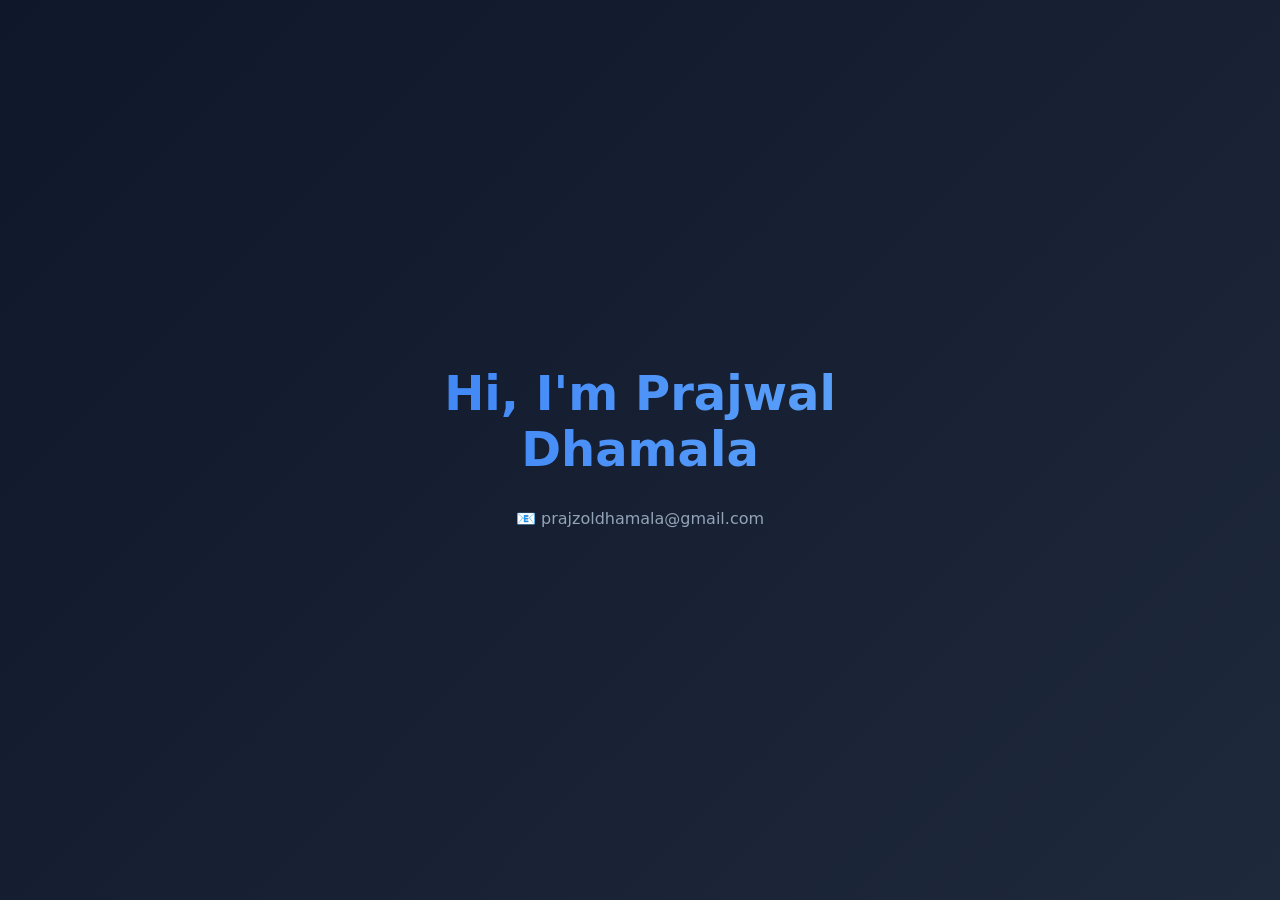
==== index.html @ caac45e5 "Add files via upload" ====
<!DOCTYPE html>
<html lang="en">
<head>
    <meta charset="UTF-8">
    <meta name="viewport" content="width=device-width, initial-scale=1.0">
    <title>Prajwal Dhamala</title>
    <link rel="stylesheet" href="style.css">
</head>
<body>
    <div class="container">
        <h1>Hi, I'm Prajwal Dhamala</h1>
        <p class="email">📧 prajzoldhamala@gmail.com</p>
    </div>
</body>
</html>
---- style.css ----
* {
    margin: 0;
    padding: 0;
    box-sizing: border-box;
}

body {
    font-family: system-ui, -apple-system, sans-serif;
    background: linear-gradient(135deg, #0f172a 0%, #1e293b 100%);
    color: #f1f5f9;
    display: flex;
    align-items: center;
    justify-content: center;
    min-height: 100vh;
    padding: 2rem;
}

.container {
    text-align: center;
    max-width: 600px;
}

h1 {
    font-size: 3rem;
    margin-bottom: 1rem;
    background: linear-gradient(to right, #3b82f6, #60a5fa);
    -webkit-background-clip: text;
    -webkit-text-fill-color: transparent;
    background-clip: text;
}

p {
    font-size: 1.2rem;
    color: #cbd5e1;
    margin-bottom: 0.5rem;
}

.email {
    font-size: 1rem;
    color: #94a3b8;
    margin-top: 2rem;
}

.status {
    font-size: 0.9rem;
    color: #64748b;
    font-style: italic;
    margin-top: 2rem;
}

@media (max-width: 600px) {
    h1 {
        font-size: 2rem;
    }
    p {
        font-size: 1rem;
    }
}
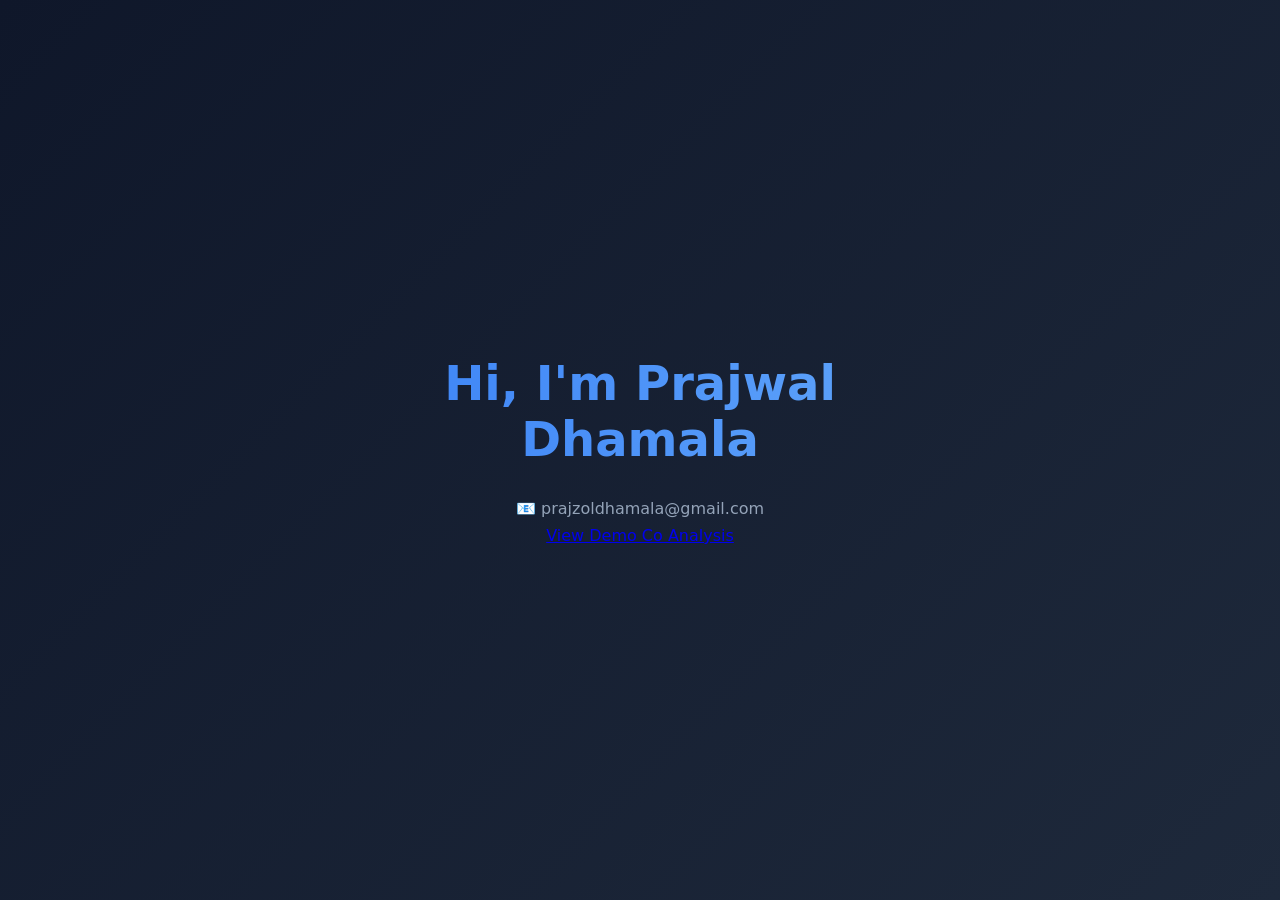
==== commit eafffa95: "Update index.html" ====
--- a/index.html
+++ b/index.html
@@ -1,6 +1,12 @@
 <!DOCTYPE html>
 <html lang="en">
 <head>
+    <link rel="icon" href="/favicon.ico">
+
+    <link rel="apple-touch-icon" sizes="180x180" href="/apple-touch-icon.png">
+    <link rel="icon" type="image/png" sizes="32x32" href="/favicon-32x32.png">
+    <link rel="icon" type="image/png" sizes="16x16" href="/favicon-16x16.png">
+    <link rel="manifest" href="/site.webmanifest">
     <meta charset="UTF-8">
     <meta name="viewport" content="width=device-width, initial-scale=1.0">
     <title>Prajwal Dhamala</title>
@@ -10,6 +16,8 @@
     <div class="container">
         <h1>Hi, I'm Prajwal Dhamala</h1>
         <p class="email">📧 prajzoldhamala@gmail.com</p>
+        <a href="Analysis of Demo Co -Prajwal Dhamala.html" target="_blank">View Demo Co Analysis</a>
     </div>
 </body>
 </html>
+
